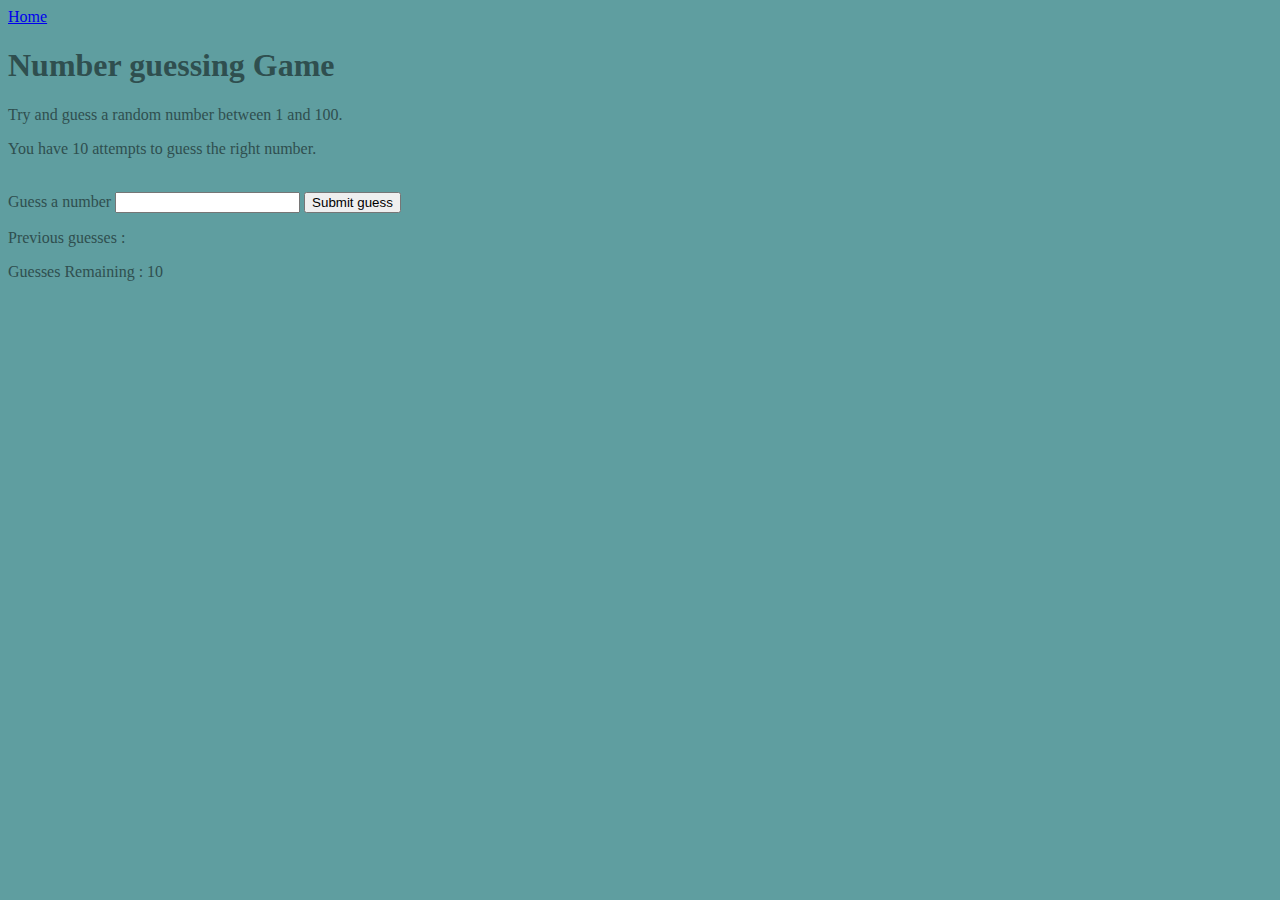
==== Guess_the_number/index.html @ 04413af5 "markup for the file" ====
<!DOCTYPE html>
<html lang="en">
<head>
    <meta charset="UTF-8">
    <meta name="viewport" content="width=device-width, initial-scale=1.0">
    <title>Document</title>
    <meta http-equiv="X-UA-Compatiable" content = "ie=edge">
    <title>Number Guessing Game</title>
    <link rel="stylesheet" href="style.css">
    <link rel="stylesheet" href="../styles.css">
</head>
<body style = "background-color: cadetblue; color: darkslategrey;">
    <nav>
        <a href="/" aria-current="page">Home</a>
        
    </nav>

    <div id="wrapper">
        <h1>Number guessing Game</h1>
        <p>Try and guess a random number between 1 and 100.</p>
        <p>You have 10 attempts to guess the right number.</p>

        <br>

        <form class="form">
            <label for="guessField" id="guess">Guess a number</label>
            <input type="text" id="guessField" class="guessField">
            <input type="submit" id="subt" value="Submit guess" class="guessSubmit">

        </form>

        <div class = "resultParas">
            <p>Previous guesses : <span class="guesses">
            </span></p>

            <p>Guesses Remaining : <span class = "lastResult">10
            </span></p>

            <p class="lowOrHi"></p>

        </div>
    </div>
        
</body>
<script src="code.js"></script>
</html>
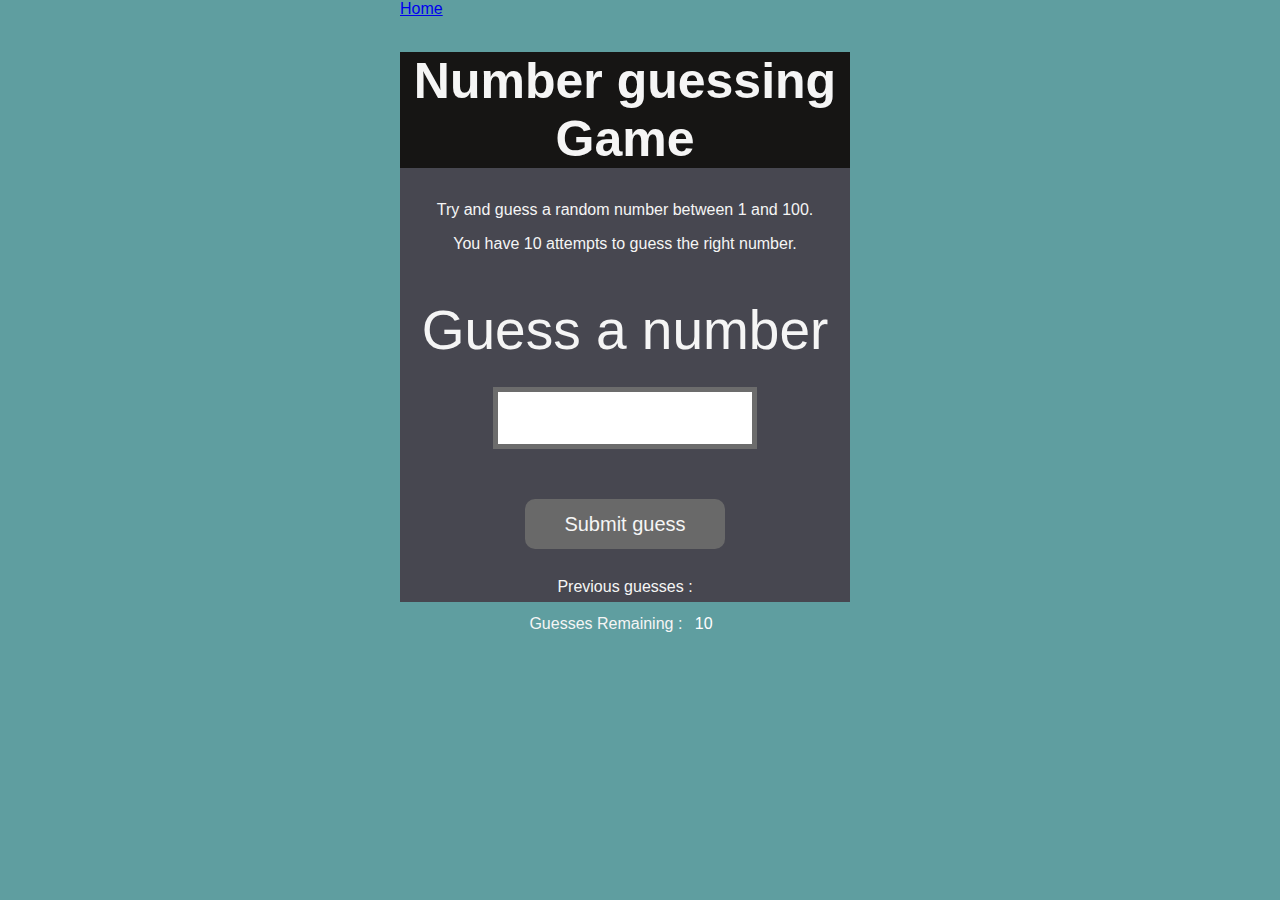
==== commit b3021596: "markup file" ====
--- a/Guess_the_number/index.html
+++ b/Guess_the_number/index.html
@@ -26,7 +26,6 @@
             <label for="guessField" id="guess">Guess a number</label>
             <input type="text" id="guessField" class="guessField">
             <input type="submit" id="subt" value="Submit guess" class="guessSubmit">
-
         </form>
 
         <div class = "resultParas">
--- a/Guess_the_number/style.css
+++ b/Guess_the_number/style.css
@@ -0,0 +1,82 @@
+html{
+    font-family: sans-serif;
+}
+
+body{
+    width: 300px;
+    max-width: 750px;
+    min-width: 480px;
+    margin: 0 auto;
+    background-color: darkolivegreen;
+}
+
+.lastResult{
+    color: white;
+    padding: 8px;
+}
+
+.guesses{
+    background-color: dimgray;
+    color: whitesmoke;
+    width: 250px;
+    height: 50px;
+    border-radius: 25px;
+    font-size: 30px;
+    border-style: none;
+    margin-top: 30px;
+}
+
+#subt{
+    background-color: dimgray;
+    color: whitesmoke;
+    width: 200px;
+    height: 50px;
+    border-radius: 10px;
+    font-size: 20px;
+    border-style: none;
+    margin-top: 50px;
+}
+
+#guessField{
+    color : #000;
+    width: 250px;
+    height: 50px;
+    font-size: 30px;
+    border-style: none;
+    margin-top: 25px;
+
+    border: 5px solid #6c6c6c;
+    text-align: center;
+}
+
+#guess{
+    font-size: 55px;
+    margin-top: 120px;
+    color: whitesmoke;
+}
+
+.guesses{
+    background-color: #7a7a7a;
+}
+
+#wrapper{
+    box-sizing: border-box;
+    text-align: center;
+    width: 450px;
+    height: 550px;
+    background-color: #474750;
+    color: whitesmoke;
+    font-size: 25px;
+}
+
+h1{
+    background-color: #161514;
+
+    color: whitesmoke;
+    text-align: center;
+}
+
+p{
+    font-size: 16px;
+    text-align: center;
+}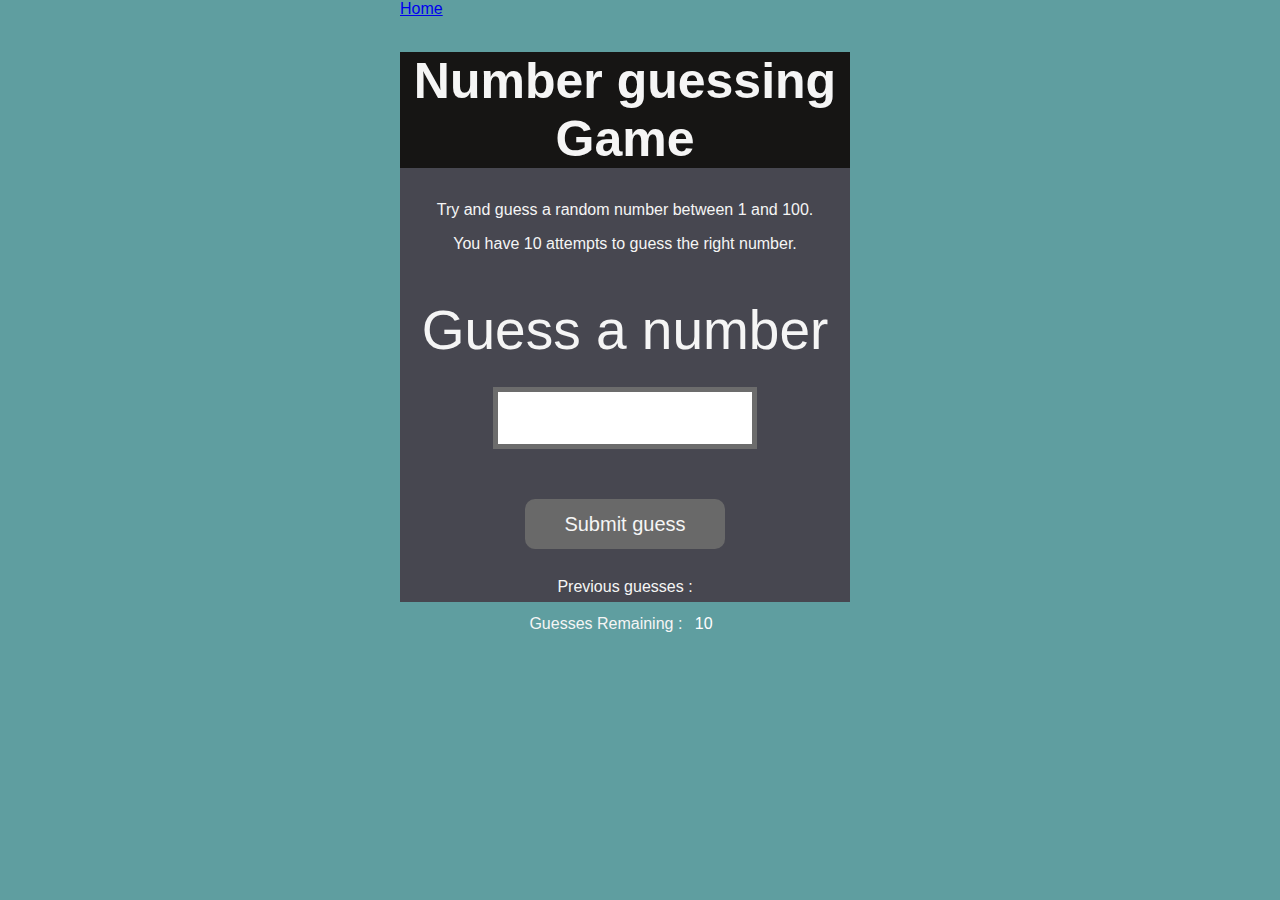
==== commit 0a14a59a: "Markup file" ====
--- a/Guess_the_number/index.html
+++ b/Guess_the_number/index.html
@@ -20,10 +20,10 @@
         <p>Try and guess a random number between 1 and 100.</p>
         <p>You have 10 attempts to guess the right number.</p>
 
-        <br>
+    </br>
 
         <form class="form">
-            <label for="guessField" id="guess">Guess a number</label>
+            <label2 for="guessField" id="guess">Guess a number</label>
             <input type="text" id="guessField" class="guessField">
             <input type="submit" id="subt" value="Submit guess" class="guessSubmit">
         </form>
@@ -36,10 +36,9 @@
             </span></p>
 
             <p class="lowOrHi"></p>
-
         </div>
     </div>
-        
+    <script src="code.js"></script>
 </body>
-<script src="code.js"></script>
+
 </html>